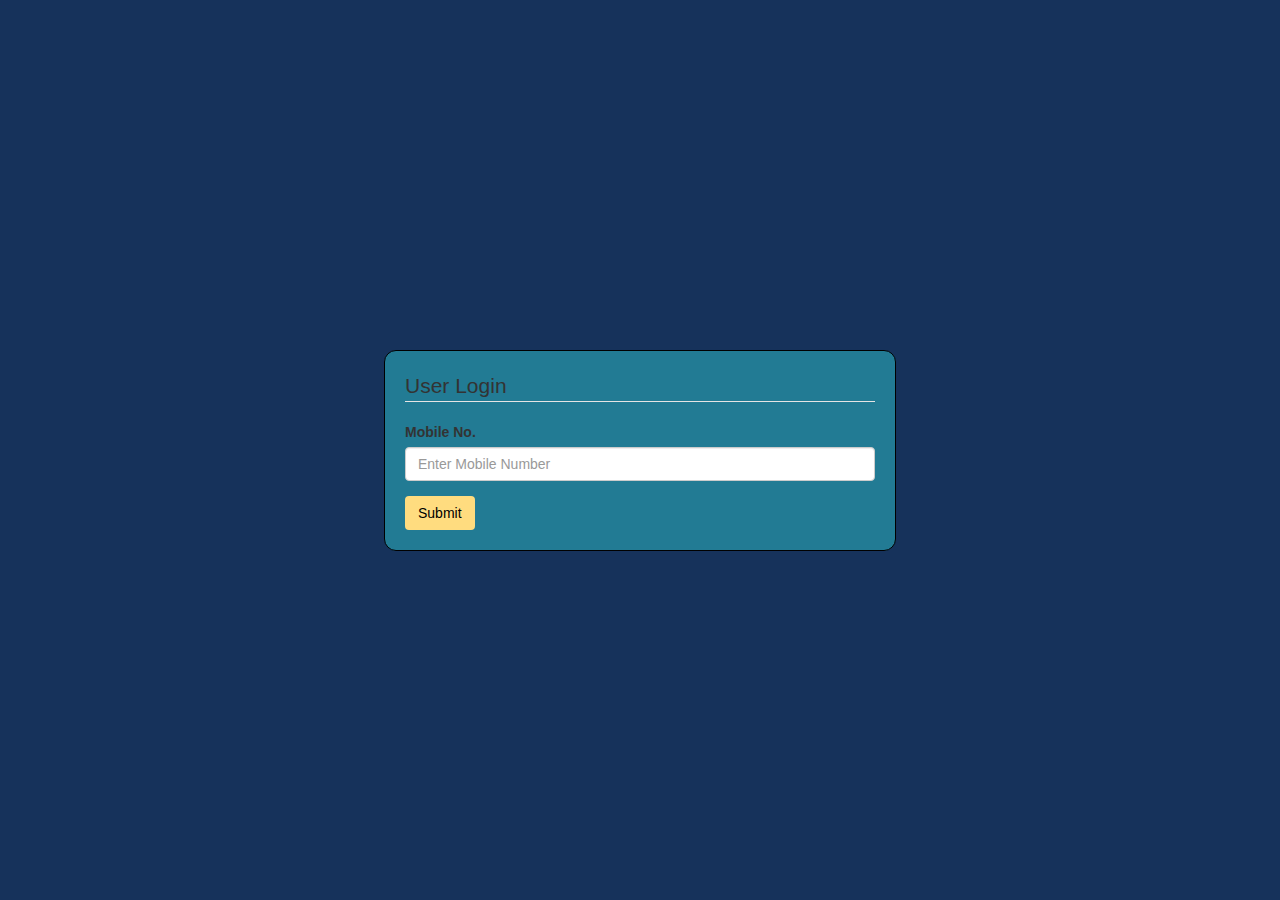
==== form.html @ 0b3ff400 "iniatial commet" ====
<!DOCTYPE html>
<html lang="en">
<head>
    <meta charset="UTF-8">
    <meta name="viewport" content="width=device-width, initial-scale=1.0">
    <title>Document</title>
    <!-- jquery script -->
    <script src="https://ajax.googleapis.com/ajax/libs/jquery/3.7.1/jquery.min.js"></script>
    <!-- boostrap js script -->
    <script src="https://maxcdn.bootstrapcdn.com/bootstrap/3.4.1/js/bootstrap.min.js"></script>
    <!-- boostrap style -->
    <link rel="stylesheet" href="https://maxcdn.bootstrapcdn.com/bootstrap/3.4.1/css/bootstrap.min.css">
    <!-- my css -->
    <style>
        *{
            padding: 0%;
            margin: 0%;
            box-sizing: border-box;
        }
        body{
            background-color: #16325B;
        }
        #body{
            height: 100vh;
            width: 100%;
            display: flex;
            align-items: center;
        }
        #mobNoForm{
            margin: auto;
            border: 1px solid black;
            width: 40%;
            padding: 20px;
            border-radius: 12px;
            background-color: #227B94;
        }
        button{
            background-color: #FFDC7F;
            color: black;
        }
        .modelForm{
            margin: 20px;
        }
        .eye{
            float: right;
            margin-right: 5px;
            position: relative;
            bottom: 25px;
            &:hover{
                cursor: pointer;
            }
        }
        .newuser{
            color: #303030;
        }
    </style>
</head>
<body>
    <div id="body">
        <form id="mobNoForm">
            <fieldset>
                <legend>User Login</legend>
                <div class="form-group">
                    <label for="exampleInputNumber">Mobile No.</label>
                    <input type="number" class="form-control" id="exampleInputNumber"  placeholder="Enter Mobile Number">
                </div>
                <button type="button" class="btn" id="monNobtn">Submit</button>
            </fieldset>
        </form>
    </div>
    <!-- New User module  -->
    <div id="NewUsermodel" data-backdrop="static" data-keyboard="false" class="modal fade bd-example-modal-lg" tabindex="-1" role="dialog" aria-labelledby="myLargeModalLabel" aria-hidden="true">
        <div class="modal-dialog modal-lg">
            <div class="modal-content">
                <form class="modelForm">
                    <span class="newuser">New user please set password and name</span>
                    <div class="form-group">
                        <label for="name">Enter User Name</label>
                        <input type="email" class="form-control" id="name" aria-describedby="emailHelp" placeholder="Enter user Name" autocomplete="on">
                    </div>
                    <div class="form-group">
                        <label for="newUserPassword1">Password</label>
                        <input type="password" class="form-control" id="newUserPassword1" placeholder="Enter Password">
                        <span id="newUserPassword1eye" class="eye">
                            <svg width="20px" height="20px" viewBox="0 0 24 24" fill="none" xmlns="http://www.w3.org/2000/svg">
                                <path class="newUserPassword1eyeSVG" d="M2 2L22 22" stroke="#000000" stroke-width="2" stroke-linecap="round" stroke-linejoin="round"/>
                                <path class="newUserPassword1eyeSVG" d="M6.71277 6.7226C3.66479 8.79527 2 12 2 12C2 12 5.63636 19 12 19C14.0503 19 15.8174 18.2734 17.2711 17.2884M11 5.05822C11.3254 5.02013 11.6588 5 12 5C18.3636 5 22 12 22 12C22 12 21.3082 13.3317 20 14.8335" stroke="#000000" stroke-width="2" stroke-linecap="round" stroke-linejoin="round"/>
                                <path class="newUserPassword1eyeSVG" d="M14 14.2362C13.4692 14.7112 12.7684 15.0001 12 15.0001C10.3431 15.0001 9 13.657 9 12.0001C9 11.1764 9.33193 10.4303 9.86932 9.88818" stroke="#000000" stroke-width="2" stroke-linecap="round" stroke-linejoin="round"/>
                            </svg>
                        </span>
                    </div>
                    <div class="form-group">
                        <label for="newUserPassword2">Conform Password</label>
                        <input type="password" class="form-control" id="newUserPassword2" placeholder="Conform Password">
                        <span id="newUserPassword2eye" class="eye">
                            <svg width="20px" height="20px" viewBox="0 0 24 24" fill="none" xmlns="http://www.w3.org/2000/svg">
                                <path class="newUserPassword2eyeSVG" d="M2 2L22 22" stroke="#000000" stroke-width="2" stroke-linecap="round" stroke-linejoin="round"/>
                                <path class="newUserPassword2eyeSVG" d="M6.71277 6.7226C3.66479 8.79527 2 12 2 12C2 12 5.63636 19 12 19C14.0503 19 15.8174 18.2734 17.2711 17.2884M11 5.05822C11.3254 5.02013 11.6588 5 12 5C18.3636 5 22 12 22 12C22 12 21.3082 13.3317 20 14.8335" stroke="#000000" stroke-width="2" stroke-linecap="round" stroke-linejoin="round"/>
                                <path class="newUserPassword2eyeSVG" d="M14 14.2362C13.4692 14.7112 12.7684 15.0001 12 15.0001C10.3431 15.0001 9 13.657 9 12.0001C9 11.1764 9.33193 10.4303 9.86932 9.88818" stroke="#000000" stroke-width="2" stroke-linecap="round" stroke-linejoin="round"/>
                            </svg>
                        </span>
                    </div>
                    <button type="button" id="newFormbtn" class="btn btn-primary">Submit</button>
                </form>
            </div>
        </div>
    </div>
    <!-- Exist User Module -->
    <div id="ExistUsermodel" data-backdrop="static" data-keyboard="false" class="modal fade bd-example-modal-lg" tabindex="-1" role="dialog" aria-labelledby="myLargeModalLabel" aria-hidden="true">
        <div class="modal-dialog modal-lg">
            <div class="modal-content">
                <form class="modelForm">
                    <span class="newuser">please Enter password</span>
                    <div class="form-group">
                        <label for="existuserPassword">Password</label>
                        <input type="password" class="form-control" id="existuserPassword" placeholder="Enter Password">
                        <span id="existuserPasswordeye" class="eye">
                            <svg width="20px" height="20px" viewBox="0 0 24 24" fill="none" xmlns="http://www.w3.org/2000/svg">
                                <path class="existuserPasswordeyeSVG" d="M2 2L22 22" stroke="#000000" stroke-width="2" stroke-linecap="round" stroke-linejoin="round"/>
                                <path class="existuserPasswordeyeSVG" d="M6.71277 6.7226C3.66479 8.79527 2 12 2 12C2 12 5.63636 19 12 19C14.0503 19 15.8174 18.2734 17.2711 17.2884M11 5.05822C11.3254 5.02013 11.6588 5 12 5C18.3636 5 22 12 22 12C22 12 21.3082 13.3317 20 14.8335" stroke="#000000" stroke-width="2" stroke-linecap="round" stroke-linejoin="round"/>
                                <path class="existuserPasswordeyeSVG" d="M14 14.2362C13.4692 14.7112 12.7684 15.0001 12 15.0001C10.3431 15.0001 9 13.657 9 12.0001C9 11.1764 9.33193 10.4303 9.86932 9.88818" stroke="#000000" stroke-width="2" stroke-linecap="round" stroke-linejoin="round"/>
                            </svg>
                        </span>
                    </div>
                    <button type="button" id="existFormbtn" class="btn btn-primary">Submit</button>
                </form>
            </div>
        </div>
    </div>
    <script>
        if(localStorage.getItem("player")==null){
            var players =[];
            players = JSON.stringify(players);
            localStorage.setItem("player",players)
        }
        // mobile number click button start
        var players;
        var currentPlayer;
        var playerIsExist;
        var mobile;
        var monNobtn = document.getElementById("monNobtn");
        monNobtn.addEventListener("click",function(){
            playerIsExist = false;
            players = localStorage.getItem("player");
            players = JSON.parse(players);
            mobile = document.getElementById("exampleInputNumber").value;
            mobile = parseInt(mobile);
            mobile = String(mobile);
            if(mobile.length == 10){
                for (const index in players) {
                    const element = players[index];
                    if(mobile==element.number){
                        currentPlayer = element;
                        $('#ExistUsermodel').modal('show');
                        playerIsExist = true;
                    }
                }
                if(playerIsExist==false){
                    $('#NewUsermodel').modal('show');
                    currentPlayer = {
                        number:mobile,
                        score:0
                    };
                    players.push(currentPlayer);
                }
            }
            else{
                alert("Please Enter Valid Mobile Number!");
            }
        });
        // new user mudel
        var newFormbtn = document.getElementById("newFormbtn");
        newFormbtn.addEventListener("click",function(){
            var name = document.getElementById("name").value;
            var setpassword = document.getElementById("newUserPassword1").value;
            var confPass = document.getElementById("newUserPassword2").value;
            if(name != "" && setpassword != "" && confPass != ""){
                console.log(setpassword.toString().length);
                if(setpassword.toString().length>5){
                    if(setpassword==confPass){
                        currentPlayer.name = name;
                        currentPlayer.password = setpassword;
                        for (const index in players) {
                            if(mobile==players[index].number){
                                players[index] = currentPlayer;
                            }
                        }
                        currentPlayer = JSON.stringify(currentPlayer);
                        players = JSON.stringify(players);
                        localStorage.setItem("player",players);
                        localStorage.setItem("currentPlayer",currentPlayer);
                        window.location.href = "index.html";
                    }
                    else{
                        alert("please enter same password");
                    }
                }
                else{
                    alert("Please enter minimum 6 digit password")
                }
            }
            else if(name == "" || setpassword=="" || confPass==""){
                alert("Enter all fields")
            }
        });
        // exist user click event
        var existuserPassword;
        var existFormbtn = document.getElementById("existFormbtn");
        existFormbtn.addEventListener("click",function(){
            existuserPassword = document.getElementById("existuserPassword").value;
                if(currentPlayer.password == existuserPassword){
                    currentPlayer = JSON.stringify(currentPlayer);
                    players = JSON.stringify(players);
                    localStorage.setItem("player",players);
                    localStorage.setItem("currentPlayer",currentPlayer);
                    window.location.href = "index.html";
                }
                else{
                    alert("Enter correct password!");
                }
        });
        // password eye click function 

        var newUserPassword1eye = document.getElementById("newUserPassword1eye");
        var newUserPassword1eyeSVG = document.getElementsByClassName("newUserPassword1eyeSVG");
        newUserPassword1eye.addEventListener("click",function(){
            var setpasswordForEye = document.getElementById("newUserPassword1");
            if (setpasswordForEye.type == "password") {
                setpasswordForEye.type = "text";
                newUserPassword1eyeSVG[0].style.stroke = "blue";
                newUserPassword1eyeSVG[1].style.stroke = "blue";
                newUserPassword1eyeSVG[2].style.stroke = "blue";
            }
            else {
                newUserPassword1eyeSVG[0].style.stroke = "black";
                newUserPassword1eyeSVG[1].style.stroke = "black";
                newUserPassword1eyeSVG[2].style.stroke = "black";
                setpasswordForEye.type = "password";
            }
        });

        var newUserPassword2eye = document.getElementById("newUserPassword2eye");
        var newUserPassword2eyeSVG = document.getElementsByClassName("newUserPassword2eyeSVG");
        newUserPassword2eye.addEventListener("click",function(){
            var confPassforeye = document.getElementById("newUserPassword2");
            if (confPassforeye.type == "password") {
                    confPassforeye.type = "text";
                    newUserPassword2eyeSVG[0].style.stroke = "blue";
                    newUserPassword2eyeSVG[1].style.stroke = "blue";
                    newUserPassword2eyeSVG[2].style.stroke = "blue";
                } 
            else {
                newUserPassword2eyeSVG[0].style.stroke = "black";
                newUserPassword2eyeSVG[1].style.stroke = "black";
                newUserPassword2eyeSVG[2].style.stroke = "black";
                confPassforeye.type = "password";
            }
        });

        var existuserPasswordeye = document.getElementById("existuserPasswordeye");
        var existuserPasswordeyeSVG = document.getElementsByClassName("existuserPasswordeyeSVG");
        existuserPasswordeye.addEventListener("click",function(){
            var existuserPasswordForEye = document.getElementById("existuserPassword");
            if (existuserPasswordForEye.type == "password") {
                existuserPasswordForEye.type = "text";
                    existuserPasswordeyeSVG[0].style.stroke = "blue";
                    existuserPasswordeyeSVG[1].style.stroke = "blue";
                    existuserPasswordeyeSVG[2].style.stroke = "blue";
                } 
            else{
                existuserPasswordeyeSVG[0].style.stroke = "black";
                existuserPasswordeyeSVG[1].style.stroke = "black";
                existuserPasswordeyeSVG[2].style.stroke = "black";
                existuserPasswordForEye.type = "password";
            }
        });
    </script>
</body>
</html>
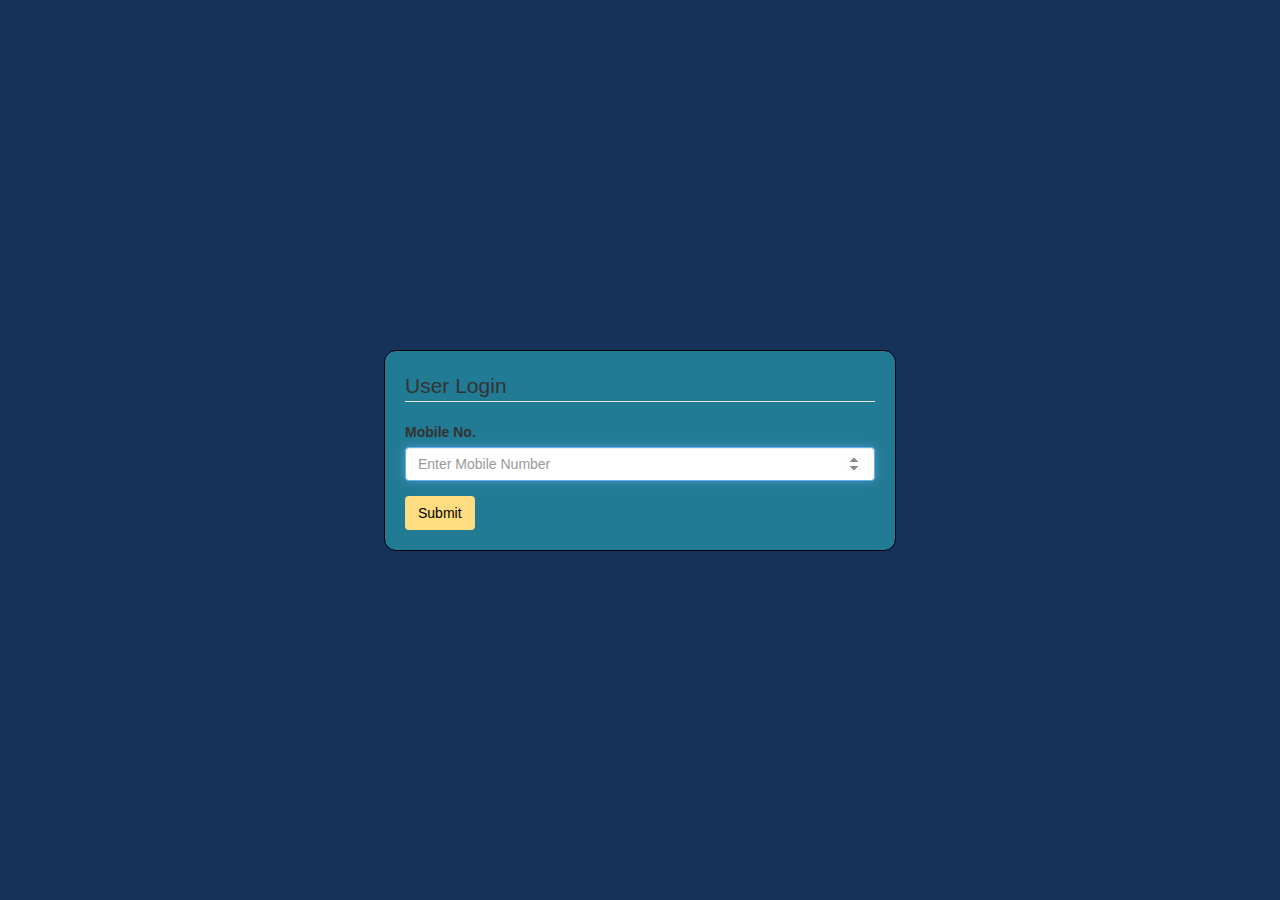
==== commit 801b122c: "login form submit btn change" ====
--- a/form.html
+++ b/form.html
@@ -57,16 +57,16 @@
 </head>
 <body>
     <div id="body">
-        <form id="mobNoForm">
+        <div id="mobNoForm">
             <fieldset>
                 <legend>User Login</legend>
                 <div class="form-group">
                     <label for="exampleInputNumber">Mobile No.</label>
-                    <input type="number" class="form-control" id="exampleInputNumber"  placeholder="Enter Mobile Number">
+                    <input type="number" class="form-control" id="exampleInputNumber"  placeholder="Enter Mobile Number" autofocus>
                 </div>
                 <button type="button" class="btn" id="monNobtn">Submit</button>
             </fieldset>
-        </form>
+        </div>
     </div>
     <!-- New User module  -->
     <div id="NewUsermodel" data-backdrop="static" data-keyboard="false" class="modal fade bd-example-modal-lg" tabindex="-1" role="dialog" aria-labelledby="myLargeModalLabel" aria-hidden="true">
